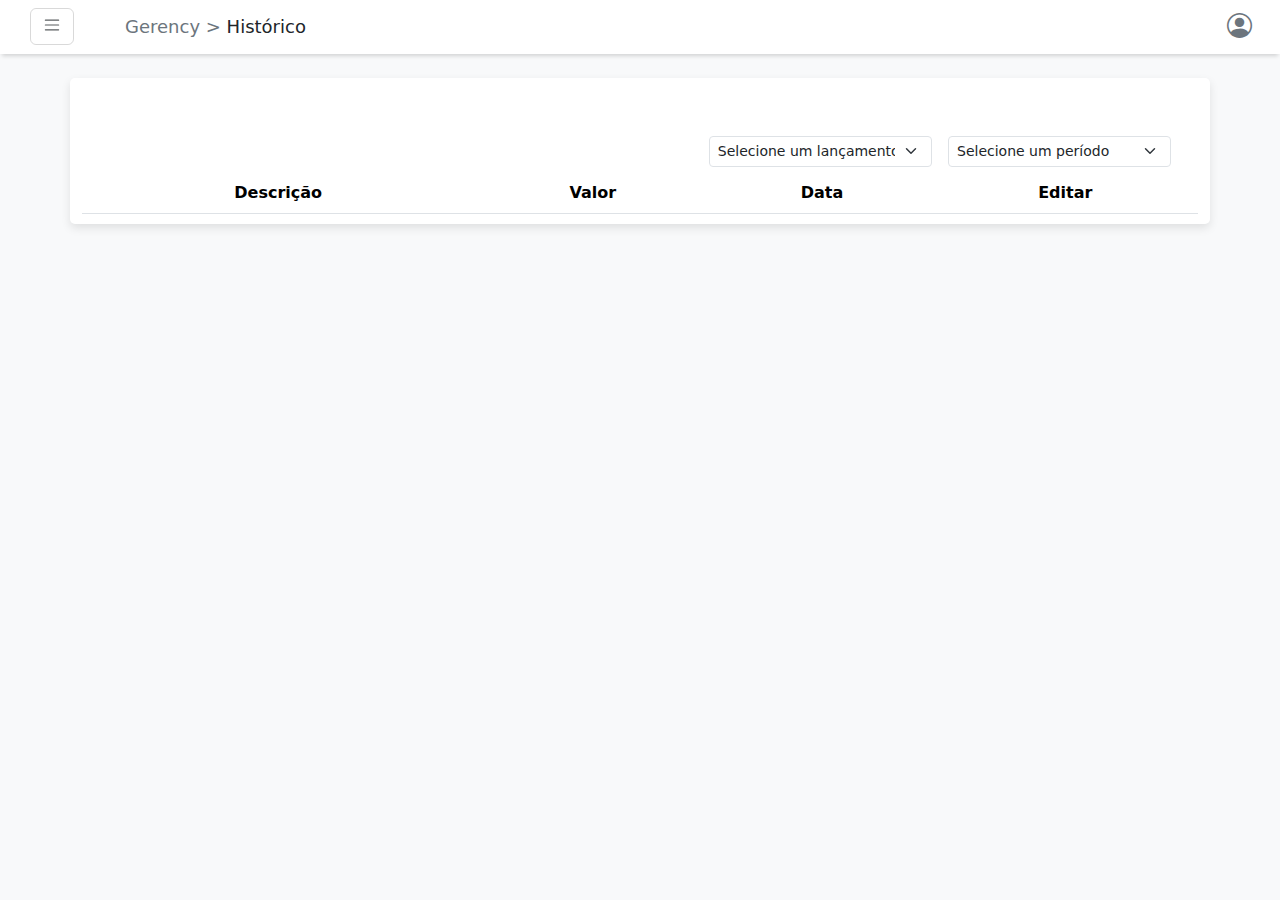
==== src/historico.html @ fb05b942 "dados indo para tabela de metas e categorias criadas" ====
<!DOCTYPE html>
<html lang="pt-br">

<head>
    <meta charset="UTF-8">
    <meta name="viewport" content="width=device-width, initial-scale=1.0">
    <title>Gerency</title>

    <link href="https://cdn.jsdelivr.net/npm/bootstrap@5.3.0-alpha1/dist/css/bootstrap.min.css" rel="stylesheet">
    <link rel="stylesheet" href="https://cdnjs.cloudflare.com/ajax/libs/font-awesome/5.15.3/css/all.min.css" />
    <link rel="stylesheet" href="https://cdn.jsdelivr.net/npm/bootstrap-icons@1.11.3/font/bootstrap-icons.min.css">
    <link href="//cdnjs.cloudflare.com/ajax/libs/twitter-bootstrap/5.3.0/css/bootstrap.min.css" rel="stylesheet">
    <link href="//cdn.datatables.net/2.0.3/css/dataTables.bootstrap5.css" rel="stylesheet">
    <link rel="shortcut icon" href="styles/img/logo.png" type="image/x-icon">
    <link rel="stylesheet" href="styles/style.css">
</head>

<body>
    <main>
        <!--menu hamburguer padrao-->
        <nav class="navbar bg-body-tertiary fixed-top">
            <div class="container-fluid">
                <div class="d-flex nav-link">
                    <button class=" navbar-toggler" type="button" data-bs-toggle="offcanvas"
                        data-bs-target="#offcanvasNavbar" aria-controls="offcanvasNavbar"
                        aria-label="Toggle navigation">
                        <span class="navbar-toggler-icon"></span>
                    </button>
                    <img class="logo m-1" src="styles/img/logo.png" alt="">
                    <a class="navbar-brand ms-2 text-secondary" href="home.html">Gerency > <span
                            class="text-dark">Histórico</span></a>
                </div>
                <div class="d-flex align-items-center">
                    <div class="ms-auto me-3 text-secondary">
                        <i id="user" class="bi bi-person-circle mr-4">
                        </i>
                    </div>
                </div>
                <div class="offcanvas offcanvas-start" tabindex="-1" id="offcanvasNavbar"
                    aria-labelledby="offcanvasNavbarLabel">
                    <div class="offcanvas-header">
                        <button type="button" class="btn-close m-2" data-bs-dismiss="offcanvas"
                            aria-label="Close"></button>
                    </div>
                    <div class="offcanvas-body">
                        <ul class="navbar-nav">
                            <li class="nav-item m-3">
                                <a href="home.html">
                                    <span class="me-2">
                                        <i class="bi bi-house-door ms-3"></i>
                                    </span>
                                    <span id="home">Home</span>
                                </a>
                            </li>
                            <li class="nav-item m-3">
                                <a href="historico.html" class="active">
                                    <span class="me-2">
                                        <i class="bi bi-clock-history ms-3"></i>
                                    </span>
                                    <span id="historico">Histórico</span>
                                </a>
                            </li>
                            <li class="nav-item m-3">
                                <a href="meta.html">
                                    <span class="me-2">
                                        <i class="bi bi-bookmark-check ms-3"></i>
                                    </span>
                                    <span id="metas">Metas</span>
                                </a>
                            </li>
                        </ul>
                    </div>
                </div>
            </div>
        </nav>
        <!--tabela do histórico-->
        <div class="container mt-4 custom-container table-responsive">
            <!--Selects da tabela-->
            <div class="floating-select-container">
                <select class="form-select form-select-sm floating-select m-2">
                    <option selected>Selecione um lançamento</option>
                    <option value="1">Despesas</option>
                    <option value="2">Receitas</option>
                </select>
                <select class="form-select form-select-sm floating-select m-2">
                    <option selected>Selecione um período</option>
                    <option value="1">Últimos 15 dias</option>
                    <option value="2">Últimos 30 dias</option>
                    <option value="3">Últimos 60 dias</option>
                    <option value="3">Últimos 90 dias</option>
                </select>
            </div>
            <table id="table" class="table mt-5">
                <thead>
                    <tr>
                        <th class="col-sm text-center">Descrição</th>
                        <th class="col-sm text-center">Valor</th>
                        <th class="col-sm text-center">Data</th>
                        <th class="col-sm text-center">Editar</th>
                    </tr>
                </thead>
                <tbody id="tableBody">
                </tbody>
            </table>
        </div>
        <!-- Modal -->
        <div class="modal fade" id="exampleModal" tabindex="-1" aria-labelledby="exampleModalLabel" aria-hidden="true">
            <div class="modal-dialog">
                <div class="modal-content">
                    <div class="modal-header">
                        <h1 class="modal-title fs-5" id="exampleModalLabel">Editar lançamento</h1>
                        <button type="button" class="btn-close" data-bs-dismiss="modal" aria-label="Close"></button>
                    </div>
                    <div class="modal-body">
                        <div class="row">
                            <div class="col-md-6">
                                <label class="" for="">Descrição</label>
                                <input type="text" class="form-control" id="descricaoEdit">
                                <div id="descricaoEditError" class="error-message text-danger"></div>
                            </div>
                            <div class="col-md-6">
                                <label class="" for="">Categoria</label>
                                <select type="text" class="form-control" id="categoriaEdit">
                                    <option value="0">Selecione a categoria</option>
                                    <option value="1">Salário</option>
                                    <option value="2">Bônus</option>
                                    <option value="3">Freelance/Consultoria:</option>
                                    <option value="4">Rendimento de Investimentos:</option>
                                    <option value="5">Aluguel/Arrendamento:</option>
                                    <option value="6">Pensão/Previdência:</option>
                                    <option value="7">Comissões/Vendas:</option>
                                    <option value="8">Bolsa de Estudos/Bolsa de Pesquisa:</option>
                                    <option value="9">Prêmios/Ganhos:</option>
                                    <!--Despesas-->
                                    <option value="10">Moradia</option>
                                    <option value="11">Alimentação</option>
                                    <option value="12">Transporte</option>
                                    <option value="13">Saúde</option>
                                    <option value="14">Educação</option>
                                    <option value="15">Lazer e Entretenimento</option>
                                    <option value="16">Vestuário e Acessórios</option>
                                    <option value="17">Contas Domésticas</option>
                                    <option value="18">Seguros</option>
                                    <option value="19">Impostos e Taxas</option>
                                    <option value="20">Doações e Caridade</option>
                                    <option value="21">Dívidas e Empréstimos</option>
                                    <option value="30">Outros</option>
                                </select>
                                <div id="categoriaEditError" class="error-message text-danger"></div>
                            </div>
                        </div>
                        <div class="row">
                            <div class="col-md-12">
                                <label for="inputState" class="form-label text-muted">Valor</label>
                                <input type="text" class="form-control" id="valorEdit">
                                <div id="valorEditError" class="error-message text-danger"></div>
                            </div>
                        </div>
                        <div class="row">
                            <div class="col-md-12">
                                <label for="inputState" class="form-label text-muted">Data</label>
                                <input type="dateEdit" class="form-control" id="dateEdit">
                                <div id="dataEditError" class="error-message text-danger"></div>
                            </div>
                        </div>
                    </div>
                    <div class="modal-footer">
                        <div class=" row col-md-4">
                            <button type="button" class="btn template-btn" id="template-btn" onclick="validateEdit()">
                                Salvar
                            </button>
                        </div>
                        <div class=" row col-md-4">
                            <button type="button" class="btn btn-danger">
                                Excluir
                            </button>
                        </div>
                    </div>
                </div>
            </div>
        </div>

    </main>
    <script src="//code.jquery.com/jquery-3.7.1.js"></script>
    <script src="//cdnjs.cloudflare.com/ajax/libs/twitter-bootstrap/5.3.0/js/bootstrap.bundle.min.js"></script>
    <script src="//cdn.datatables.net/2.0.3/js/dataTables.js"></script>
    <script src="//cdn.datatables.net/2.0.3/js/dataTables.bootstrap5.js"></script>
    <script src="https://cdn.jsdelivr.net/npm/bootstrap@5.3.0-alpha1/dist/js/bootstrap.min.js"></script>
    <script src="script/index.js"></script>
    <script>
        // atualiza a tabela com os lançamentos salvos
        function updateTable() {
            // recupera os lançamentos do localStorage
            let lançamentos = JSON.parse(localStorage.getItem('lançamentos')) || [];
            let tableBody = document.getElementById('tableBody');

            // limpa a tabela antes de adicionar novos dados
            tableBody.innerHTML = '';

            // adiciona cada lançamento à tabela
            lançamentos.forEach(function (lançamento) {
                let newRow = document.createElement('tr');
                // adiciona cor diferente com base no tipo de lançamento
                if (lançamento.tipo === 'Despesas') {
                    newRow.innerHTML = `
            <td class="text-center text-danger">${lançamento.descricao}</td>
            <td class="text-center text-danger">${lançamento.valor}</td>
            <td class="text-center text-danger">${lançamento.date}</td>
            <td>
                <button type="button" class="btn btn-sm template-btn" data-bs-toggle="modal"
                    data-bs-target="#exampleModal">
                    <i class="bi bi-pencil-square"></i>
                </button>
            </td>
        `;
                } else if (lançamento.tipo === 'Receitas') {
                    newRow.innerHTML = `
            <td class="text-center text-success">${lançamento.descricao}</td>
            <td class="text-center text-success">${lançamento.valor}</td>
            <td class="text-center text-success">${lançamento.date}</td>
            <td>
                <button type="button" class="btn btn-sm template-btn" data-bs-toggle="modal"
                    data-bs-target="#exampleModal">
                    <i class="bi bi-pencil-square"></i>
                </button>
            </td>
        `;
                }
                tableBody.appendChild(newRow);
            });
        }

        // chama a função updateTable quando a página for carregada
        document.addEventListener("DOMContentLoaded", function () {
            updateTable();
        });

        //validação em edição
        function validateEdit() {
            let descricaoEdit = document.getElementById('descricaoEdit').value;
            let categoriaEdit = document.getElementById('categoriaEdit').value;
            let valorEdit = document.getElementById('valorEdit').value;
            let dateEdit = document.getElementById('dateEdit').value;
            let descricaoEditError = document.getElementById('descricaoEditError');
            let categoriaEditError = document.getElementById('categoriaEditError');
            let valorEditError = document.getElementById('valorEditError');
            let dataEditError = document.getElementById('dataEditError');
            descricaoEditError.innerHTML = '';
            categoriaEditError.innerHTML = '';
            valorEditError.innerHTML = '';
            dataEditError.innerHTML = '';
            let isValid = true;
            if (descricaoEdit.trim() === '') {
                descricaoEditError.innerHTML = 'Por favor, digite uma descrição';
                isValid = false;
            }
            if (categoriaEdit.trim() === '') {
                categoriaEditError.innerHTML = 'Por favor, selecione uma categoria';
                isValid = false;
            }
            if (valorEdit.trim() === '') {
                valorEditError.innerHTML = 'Por favor, digite um valor';
                isValid = false;
            }
            if (dateEdit.trim() === '') {
                dataEditError.innerHTML = 'Por favor, digite uma data';
                isValid = false;
            }
            if (isValid) {
                window.location.replace('historico.html');
            }
            return isValid;
        }
    </script>
</body>

</html>
---- src/styles/style.css ----
@media screen and (max-width: 1366px) {
    .custom-container {
        width: 90%;
    }
}

@media screen and (min-width: 1920px) {
    .custom-container {
        width: 1400px;
    }
}
body {
    background-color: #f8f9fa !important;
    overflow-x: hidden;
    overflow-y: scroll;
}
/*inicio do nav-bar padrão de todas as telas*/
.navbar-toggler-icon {
    font-size: 0.75rem; 
    margin-bottom: 4px;
}
nav.navbar {
    background-color: #ffffff !important;
    z-index: 2;
    position: relative;
    box-shadow: 0px 4px 4px -2px rgba(0, 0, 0, 0.151);
}
.nav-link{
    margin-left: 2vh;
}
a {
    text-decoration: none;
    font-size: 20px;
    color: #000000;
}
a:hover {
    color: #007bff;
}
.active{
    color: #007bff;
}
#user{
    font-size: 25px;
}
.logo{
    width: 35px;
}
.navbar-brand{
    font-size: 18px;
}

/*tela home*/
.card{
    margin-top: 30px;
    height: 180px;
    font-size: 25px;
}
.card-body h4{
    margin-top: 1vh;
}
.card .connection{
    margin-top: 1vh;
    width: 150px;
    height: 40px;
}
.card .gerencie{
    margin-left: 100px;
}
.card-body button i{
    font-size: 30px;
}
.relatorio{
    overflow-y: scroll;
    height: 350px;
}
.download-btn-container {
    position: absolute;
    bottom: 250px;
    right: 10px;
}
#download-btn {
    right: 20px;
    padding: 10px 20px;
    background-color: #198754;
    color: #fff;
    border: none;
    border-radius: 5px;
    cursor: pointer;
  }
.btn{
    width: 200px;
    height: 38px;
}
.float-end{
    width: 100px;
    height: 70px;
}
.custom-select {
    margin-top: 10px;
    appearance: none;
    -webkit-appearance: none; 
    -moz-appearance: none;
}
.relatorio-buttons {
    position: fixed;
    bottom: 10px;
    margin-bottom: 50px;
    left: 50%;
    transform: translate(-50%);
    z-index: 1000;
}
.relatorio-buttons-container {
    display: flex;
    justify-content: center;
}
.row-buttons {
    margin-top: 20px; 
    justify-content: center;
}
.relatorio-buttons-container .btn {
    margin: 0 5px; 
}
/*inicio do conteudo do body das telas meta e histórico*/
.floating-select-container {
    display: flex;
    flex-wrap: wrap;
    justify-content: center;
}
.form-select {
    display: inline-block;
    margin-right: 10px;
    position: relative;
} 
.floating-select {
    flex: 1 1 auto;
    max-width: 20%;
     top:50px; 
    left: 300px;
}
.table {
    margin: 0 auto;
    max-width: 100% !important;
    position: center;
}
.table td,
.table th {
    text-align: center; 
    vertical-align: middle;
    white-space: nowrap;
}
thead{
    background-color: #F2F2F2;
    text-align: center !important;
    vertical-align: middle !important;
}
#table th:nth-child(2), #table td:nth-child(2){
    text-align: left;
}
.custom-container {
    background-color: #ffffff;
    border-radius: 5px; 
    box-shadow: 0 4px 10px rgba(0, 0, 0, 0.1);
    position: relative;
    z-index: 1;
    padding-bottom: 10px;
    margin-bottom: 30px;
}
.custom-container table {
    max-width: 100%;
    border-radius: 5px; 
}
#template-btn{
    background-color: #28a745 !important;
    color: white;
}
button>i{
    margin: 20px;
}
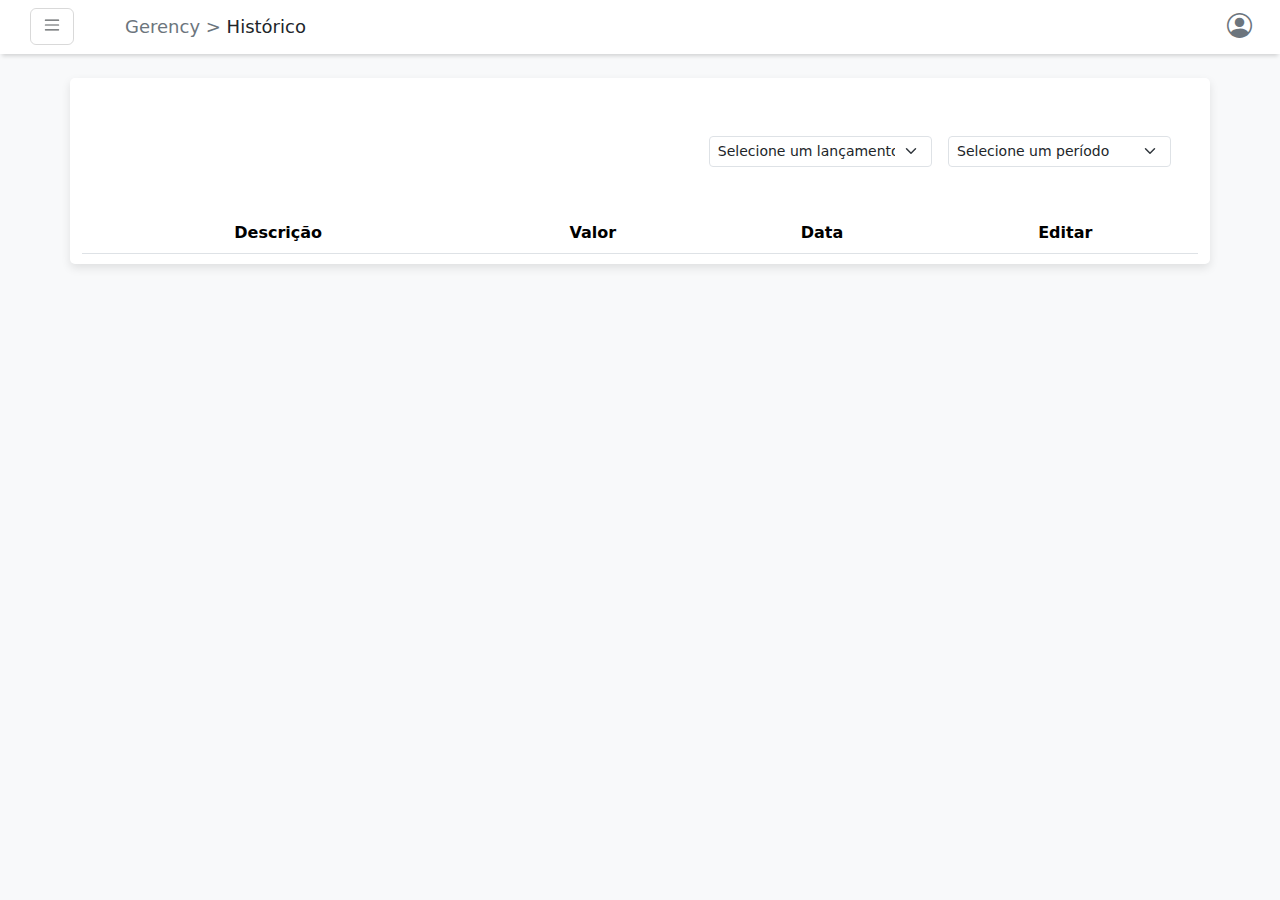
==== commit a09bf8d8: "selects do historico ajustados e data tables agora funcionando" ====
--- a/src/historico.html
+++ b/src/historico.html
@@ -5,12 +5,14 @@
     <meta charset="UTF-8">
     <meta name="viewport" content="width=device-width, initial-scale=1.0">
     <title>Gerency</title>
-
+    <script src="https://code.jquery.com/jquery-3.7.1.min.js"></script>
     <link href="https://cdn.jsdelivr.net/npm/bootstrap@5.3.0-alpha1/dist/css/bootstrap.min.css" rel="stylesheet">
     <link rel="stylesheet" href="https://cdnjs.cloudflare.com/ajax/libs/font-awesome/5.15.3/css/all.min.css" />
     <link rel="stylesheet" href="https://cdn.jsdelivr.net/npm/bootstrap-icons@1.11.3/font/bootstrap-icons.min.css">
     <link href="//cdnjs.cloudflare.com/ajax/libs/twitter-bootstrap/5.3.0/css/bootstrap.min.css" rel="stylesheet">
     <link href="//cdn.datatables.net/2.0.3/css/dataTables.bootstrap5.css" rel="stylesheet">
+    <script src="//cdn.datatables.net/2.0.3/js/dataTables.js"></script>
+    <script src="//cdn.datatables.net/2.0.3/js/dataTables.bootstrap5.js"></script>
     <link rel="shortcut icon" href="styles/img/logo.png" type="image/x-icon">
     <link rel="stylesheet" href="styles/style.css">
 </head>
@@ -77,12 +79,13 @@
         <div class="container mt-4 custom-container table-responsive">
             <!--Selects da tabela-->
             <div class="floating-select-container">
-                <select class="form-select form-select-sm floating-select m-2">
-                    <option selected>Selecione um lançamento</option>
+                <select class="form-select form-select-sm floating-select m-2 mb-5" id="selectLancamento"
+                    onchange="updateTable()">
+                    <option value="">Selecione um lançamento</option>
                     <option value="1">Despesas</option>
                     <option value="2">Receitas</option>
                 </select>
-                <select class="form-select form-select-sm floating-select m-2">
+                <select class="form-select form-select-sm floating-select m-2 mb-5" id="selectPeriodo">
                     <option selected>Selecione um período</option>
                     <option value="1">Últimos 15 dias</option>
                     <option value="2">Últimos 30 dias</option>
@@ -181,96 +184,87 @@
         </div>
 
     </main>
-    <script src="//code.jquery.com/jquery-3.7.1.js"></script>
+    <script src="https://cdn.jsdelivr.net/npm/bootstrap@5.3.0-alpha1/dist/js/bootstrap.min.js"></script>
     <script src="//cdnjs.cloudflare.com/ajax/libs/twitter-bootstrap/5.3.0/js/bootstrap.bundle.min.js"></script>
-    <script src="//cdn.datatables.net/2.0.3/js/dataTables.js"></script>
-    <script src="//cdn.datatables.net/2.0.3/js/dataTables.bootstrap5.js"></script>
-    <script src="https://cdn.jsdelivr.net/npm/bootstrap@5.3.0-alpha1/dist/js/bootstrap.min.js"></script>
     <script src="script/index.js"></script>
     <script>
-        // atualiza a tabela com os lançamentos salvos
+        document.addEventListener("DOMContentLoaded", function () {
+            // Chamar a função para atualizar a tabela ao carregar a página
+            updateTable();
+
+            document.getElementById('selectLancamento').addEventListener('change', function () {
+                updateTable(); 
+            });
+
+            // Adicionar um ouvinte de evento para o select de período
+            document.getElementById('selectPeriodo').addEventListener('change', function () {
+                updateTable();
+            });
+        });
+
         function updateTable() {
-            // recupera os lançamentos do localStorage
-            let lançamentos = JSON.parse(localStorage.getItem('lançamentos')) || [];
+            // Obter o tipo selecionado
+            let tipoSelecionado = document.getElementById('selectLancamento').value;
+            // Obter o período selecionado
+            let periodoSelecionado = document.getElementById('selectPeriodo').value;
+
+            // Obter todos os dados da localStorage
+            let data = JSON.parse(localStorage.getItem('lançamentos')) || [];
+
+            // Filtrar os dados com base no tipo selecionado
+            let filteredData;
+            if (tipoSelecionado === '1') {
+                filteredData = data.filter(item => item.tipo === 'Despesas');
+            } else if (tipoSelecionado === '2') {
+                filteredData = data.filter(item => item.tipo === 'Receitas');
+            } else {
+                filteredData = data;
+            }
+
+            // Filtrar os dados com base no período selecionado
+            let currentDate = new Date(); // Data atual
+            let selectedDate = new Date(); // Data selecionada pelo usuário
+            if (periodoSelecionado === '1') {
+                selectedDate.setDate(currentDate.getDate() - 15); // Últimos 15 dias
+            } else if (periodoSelecionado === '2') {
+                selectedDate.setDate(currentDate.getDate() - 30); // Últimos 30 dias
+            } else if (periodoSelecionado === '3') {
+                selectedDate.setDate(currentDate.getDate() - 60); // Últimos 60 dias
+            } else if (periodoSelecionado === '4') {
+                selectedDate.setDate(currentDate.getDate() - 90); // Últimos 90 dias
+            }
+
+            // Construir a tabela com os dados filtrados
             let tableBody = document.getElementById('tableBody');
-
-            // limpa a tabela antes de adicionar novos dados
-            tableBody.innerHTML = '';
-
-            // adiciona cada lançamento à tabela
-            lançamentos.forEach(function (lançamento) {
-                let newRow = document.createElement('tr');
-                // adiciona cor diferente com base no tipo de lançamento
-                if (lançamento.tipo === 'Despesas') {
-                    newRow.innerHTML = `
-            <td class="text-center text-danger">${lançamento.descricao}</td>
-            <td class="text-center text-danger">${lançamento.valor}</td>
-            <td class="text-center text-danger">${lançamento.date}</td>
-            <td>
-                <button type="button" class="btn btn-sm template-btn" data-bs-toggle="modal"
-                    data-bs-target="#exampleModal">
-                    <i class="bi bi-pencil-square"></i>
-                </button>
-            </td>
-        `;
-                } else if (lançamento.tipo === 'Receitas') {
-                    newRow.innerHTML = `
-            <td class="text-center text-success">${lançamento.descricao}</td>
-            <td class="text-center text-success">${lançamento.valor}</td>
-            <td class="text-center text-success">${lançamento.date}</td>
-            <td>
-                <button type="button" class="btn btn-sm template-btn" data-bs-toggle="modal"
-                    data-bs-target="#exampleModal">
-                    <i class="bi bi-pencil-square"></i>
-                </button>
-            </td>
-        `;
+            let html = '';
+            filteredData.forEach(item => {
+                let itemDate = new Date(item.date);
+                if (item.tipo === 'Receitas') {
+                    html += `<td class="text-center text-success">${item.descricao}</td>`;
+                    html += `<td class="text-center text-success">${item.valor}</td>`;
+                    html += `<td class="text-center text-success">${item.date}</td>`;
+                    html += `<td class="text-center text-success">
+                        <button type="button" class="btn btn-sm template-btn" data-bs-toggle="modal" data-bs-target="#exampleModal">
+                            <i class="bi bi-pencil-square"></i>
+                        </button>
+                    </td>`;
+                } else if (item.tipo === 'Despesas') {
+                    html += `<td class="text-center text-danger">${item.descricao}</td>`;
+                    html += `<td class="text-center text-danger">${item.valor}</td>`;
+                    html += `<td class="text-center text-danger">${item.date}</td>`;
+                    html += `<td class="text-center text-danger">
+                        <button type="button" class="btn btn-sm template-btn" data-bs-toggle="modal" data-bs-target="#exampleModal">
+                            <i class="bi bi-pencil-square"></i>
+                        </button>
+                    </td>`;
                 }
-                tableBody.appendChild(newRow);
+                html += `</tr>`;
             });
+
+            // Atualizar o conteúdo da tabela na página
+            tableBody.innerHTML = html;
         }
 
-        // chama a função updateTable quando a página for carregada
-        document.addEventListener("DOMContentLoaded", function () {
-            updateTable();
-        });
-
-        //validação em edição
-        function validateEdit() {
-            let descricaoEdit = document.getElementById('descricaoEdit').value;
-            let categoriaEdit = document.getElementById('categoriaEdit').value;
-            let valorEdit = document.getElementById('valorEdit').value;
-            let dateEdit = document.getElementById('dateEdit').value;
-            let descricaoEditError = document.getElementById('descricaoEditError');
-            let categoriaEditError = document.getElementById('categoriaEditError');
-            let valorEditError = document.getElementById('valorEditError');
-            let dataEditError = document.getElementById('dataEditError');
-            descricaoEditError.innerHTML = '';
-            categoriaEditError.innerHTML = '';
-            valorEditError.innerHTML = '';
-            dataEditError.innerHTML = '';
-            let isValid = true;
-            if (descricaoEdit.trim() === '') {
-                descricaoEditError.innerHTML = 'Por favor, digite uma descrição';
-                isValid = false;
-            }
-            if (categoriaEdit.trim() === '') {
-                categoriaEditError.innerHTML = 'Por favor, selecione uma categoria';
-                isValid = false;
-            }
-            if (valorEdit.trim() === '') {
-                valorEditError.innerHTML = 'Por favor, digite um valor';
-                isValid = false;
-            }
-            if (dateEdit.trim() === '') {
-                dataEditError.innerHTML = 'Por favor, digite uma data';
-                isValid = false;
-            }
-            if (isValid) {
-                window.location.replace('historico.html');
-            }
-            return isValid;
-        }
     </script>
 </body>
 
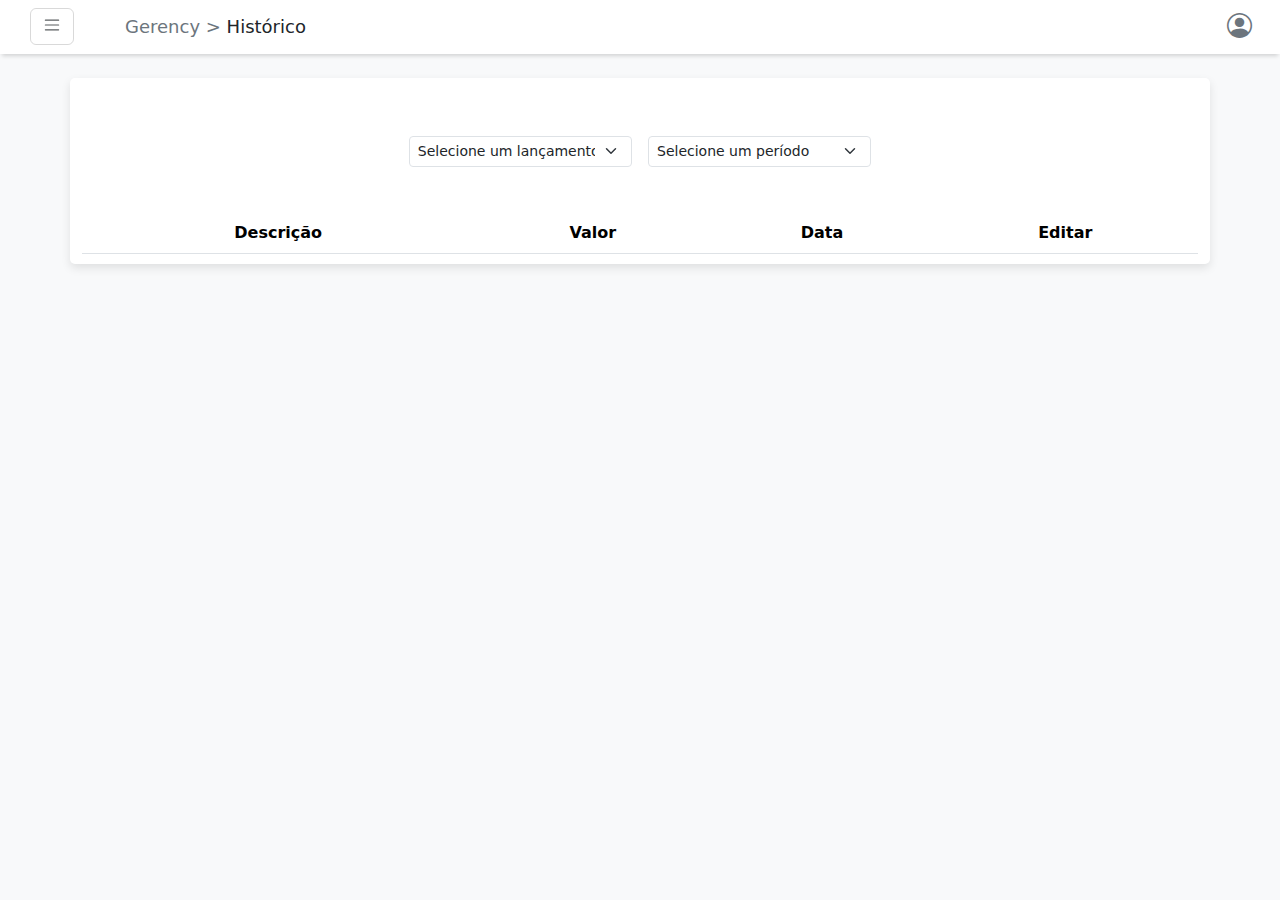
==== commit 98b734ad: "relatorio trazendo dados somente quando é filtrado" ====
--- a/src/historico.html
+++ b/src/historico.html
@@ -260,7 +260,6 @@
                 }
                 html += `</tr>`;
             });
-
             // Atualizar o conteúdo da tabela na página
             tableBody.innerHTML = html;
         }
--- a/src/styles/style.css
+++ b/src/styles/style.css
@@ -9,75 +9,96 @@
         width: 1400px;
     }
 }
+
 body {
     background-color: #f8f9fa !important;
     overflow-x: hidden;
     overflow-y: scroll;
 }
+
+.hide {
+    display: none;
+}
+
 /*inicio do nav-bar padrão de todas as telas*/
 .navbar-toggler-icon {
-    font-size: 0.75rem; 
+    font-size: 0.75rem;
     margin-bottom: 4px;
 }
+
 nav.navbar {
     background-color: #ffffff !important;
     z-index: 2;
     position: relative;
     box-shadow: 0px 4px 4px -2px rgba(0, 0, 0, 0.151);
 }
-.nav-link{
+
+.nav-link {
     margin-left: 2vh;
 }
+
 a {
     text-decoration: none;
     font-size: 20px;
     color: #000000;
 }
+
 a:hover {
     color: #007bff;
 }
-.active{
+
+.active {
     color: #007bff;
 }
-#user{
+
+#user {
     font-size: 25px;
 }
-.logo{
+
+.logo {
     width: 35px;
 }
-.navbar-brand{
+
+.navbar-brand {
     font-size: 18px;
 }
 
 /*tela home*/
-.card{
+.card {
     margin-top: 30px;
     height: 180px;
     font-size: 25px;
 }
-.card-body h4{
+
+.card-body h4 {
     margin-top: 1vh;
 }
-.card .connection{
+
+.card .connection {
     margin-top: 1vh;
     width: 150px;
     height: 40px;
 }
-.card .gerencie{
+
+.card .gerencie {
     margin-left: 100px;
 }
-.card-body button i{
+
+.card-body button i {
     font-size: 30px;
 }
-.relatorio{
+
+.relatorio {
     overflow-y: scroll;
     height: 350px;
 }
+
 .download-btn-container {
     position: absolute;
     bottom: 250px;
     right: 10px;
 }
+
 #download-btn {
     right: 20px;
     padding: 10px 20px;
@@ -86,21 +107,25 @@
     border: none;
     border-radius: 5px;
     cursor: pointer;
-  }
-.btn{
+}
+
+.btn {
     width: 200px;
     height: 38px;
 }
-.float-end{
+
+.float-end {
     width: 100px;
     height: 70px;
 }
+
 .custom-select {
     margin-top: 10px;
     appearance: none;
-    -webkit-appearance: none; 
+    -webkit-appearance: none;
     -moz-appearance: none;
 }
+
 .relatorio-buttons {
     position: fixed;
     bottom: 10px;
@@ -109,70 +134,83 @@
     transform: translate(-50%);
     z-index: 1000;
 }
+
 .relatorio-buttons-container {
     display: flex;
     justify-content: center;
 }
+
 .row-buttons {
-    margin-top: 20px; 
+    margin-top: 20px;
     justify-content: center;
 }
+
 .relatorio-buttons-container .btn {
-    margin: 0 5px; 
-}
+    margin: 0 5px;
+}
+
 /*inicio do conteudo do body das telas meta e histórico*/
 .floating-select-container {
     display: flex;
     flex-wrap: wrap;
     justify-content: center;
 }
+
 .form-select {
     display: inline-block;
-    margin-right: 10px;
     position: relative;
-} 
+}
+
 .floating-select {
     flex: 1 1 auto;
     max-width: 20%;
-     top:50px; 
-    left: 300px;
-}
+    top: 50px;
+}
+
 .table {
     margin: 0 auto;
     max-width: 100% !important;
     position: center;
 }
+
 .table td,
 .table th {
-    text-align: center; 
+    text-align: center;
     vertical-align: middle;
     white-space: nowrap;
 }
-thead{
+
+thead {
     background-color: #F2F2F2;
     text-align: center !important;
     vertical-align: middle !important;
 }
-#table th:nth-child(2), #table td:nth-child(2){
+
+#table th:nth-child(2),
+#table td:nth-child(2) {
     text-align: left;
 }
+
 .custom-container {
     background-color: #ffffff;
-    border-radius: 5px; 
+    border-radius: 5px;
     box-shadow: 0 4px 10px rgba(0, 0, 0, 0.1);
     position: relative;
     z-index: 1;
     padding-bottom: 10px;
     margin-bottom: 30px;
 }
+
 .custom-container table {
     max-width: 100%;
-    border-radius: 5px; 
-}
-#template-btn{
+    border-radius: 5px;
+}
+
+#template-btn {
     background-color: #28a745 !important;
     color: white;
 }
-button>i{
+
+button>i {
     margin: 20px;
-}
+}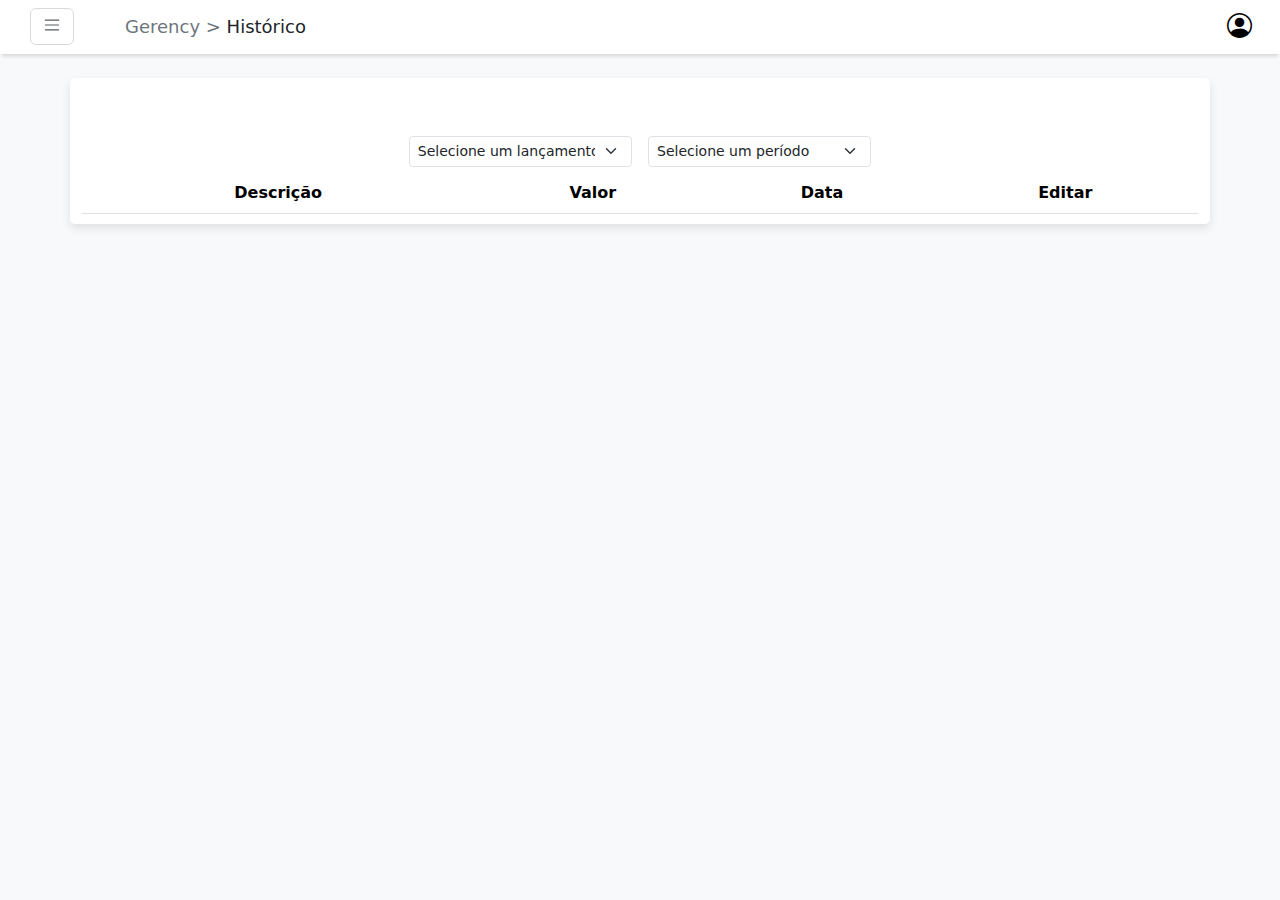
==== commit fac40500: "pag_perfil" ====
--- a/src/historico.html
+++ b/src/historico.html
@@ -34,8 +34,10 @@
                 </div>
                 <div class="d-flex align-items-center">
                     <div class="ms-auto me-3 text-secondary">
+                        <a href="perfil.html">
                         <i id="user" class="bi bi-person-circle mr-4">
                         </i>
+                    </a>
                     </div>
                 </div>
                 <div class="offcanvas offcanvas-start" tabindex="-1" id="offcanvasNavbar"
@@ -79,13 +81,13 @@
         <div class="container mt-4 custom-container table-responsive">
             <!--Selects da tabela-->
             <div class="floating-select-container">
-                <select class="form-select form-select-sm floating-select m-2 mb-5" id="selectLancamento"
+                <select class="form-select form-select-sm floating-select m-2" id="selectLancamento"
                     onchange="updateTable()">
-                    <option value="">Selecione um lançamento</option>
+                    <option selected>Selecione um lançamento</option>
                     <option value="1">Despesas</option>
                     <option value="2">Receitas</option>
                 </select>
-                <select class="form-select form-select-sm floating-select m-2 mb-5" id="selectPeriodo">
+                <select class="form-select form-select-sm floating-select m-2" id="selectPeriodo">
                     <option selected>Selecione um período</option>
                     <option value="1">Últimos 15 dias</option>
                     <option value="2">Últimos 30 dias</option>
@@ -188,82 +190,83 @@
     <script src="//cdnjs.cloudflare.com/ajax/libs/twitter-bootstrap/5.3.0/js/bootstrap.bundle.min.js"></script>
     <script src="script/index.js"></script>
     <script>
-        document.addEventListener("DOMContentLoaded", function () {
-            // Chamar a função para atualizar a tabela ao carregar a página
-            updateTable();
-
-            document.getElementById('selectLancamento').addEventListener('change', function () {
-                updateTable(); 
-            });
-
-            // Adicionar um ouvinte de evento para o select de período
-            document.getElementById('selectPeriodo').addEventListener('change', function () {
-                updateTable();
-            });
-        });
-
-        function updateTable() {
-            // Obter o tipo selecionado
-            let tipoSelecionado = document.getElementById('selectLancamento').value;
-            // Obter o período selecionado
-            let periodoSelecionado = document.getElementById('selectPeriodo').value;
-
-            // Obter todos os dados da localStorage
-            let data = JSON.parse(localStorage.getItem('lançamentos')) || [];
-
-            // Filtrar os dados com base no tipo selecionado
-            let filteredData;
-            if (tipoSelecionado === '1') {
-                filteredData = data.filter(item => item.tipo === 'Despesas');
-            } else if (tipoSelecionado === '2') {
-                filteredData = data.filter(item => item.tipo === 'Receitas');
-            } else {
-                filteredData = data;
+       
+document.getElementById('selectPeriodo').addEventListener('change', function() {
+    updateTable(); 
+});
+
+
+function updateTable() {
+    
+    let tipoSelecionado = document.getElementById('selectLancamento').value;
+    
+    let data = JSON.parse(localStorage.getItem('lançamentos')) || [];
+    
+    let periodoSelecionado = document.getElementById('selectPeriodo').value;
+
+    
+    let filteredData;
+    if (tipoSelecionado === '1') {
+        filteredData = data.filter(item => item.tipo === 'Despesas');
+    } else if (tipoSelecionado === '2') {
+        filteredData = data.filter(item => item.tipo === 'Receitas');
+    } else {
+        filteredData = data;
+    }
+
+
+    let currentDate = new Date(); // Data atual
+    let selectedDate = new Date(); // Data selecionada pelo usuário
+    if (periodoSelecionado === '1') {
+        selectedDate.setDate(currentDate.getDate() - 15); // Últimos 15 dias
+    } else if (periodoSelecionado === '2') {
+        selectedDate.setDate(currentDate.getDate() - 30); // Últimos 30 dias
+    } else if (periodoSelecionado === '3') {
+        selectedDate.setDate(currentDate.getDate() - 60); // Últimos 60 dias
+    } else if (periodoSelecionado === '4') {
+        selectedDate.setDate(currentDate.getDate() - 90); // Últimos 90 dias
+    }
+
+
+    let tableBody = document.getElementById('tableBody');
+    let html = '';
+
+    // Filtrar e construir a tabela com os dados válidos
+    filteredData.forEach(item => {
+        let itemDate = new Date(item.date);
+        if (itemDate >= selectedDate) { 
+            html += `<tr>`;
+            if (item.tipo === 'Receitas') {
+                html += `<td class="text-center text-success">${item.descricao}</td>`;
+                html += `<td class="text-center text-success">${item.valor}</td>`;
+                html += `<td class="text-center text-success">${item.date}</td>`;
+                html += `<td class="text-center text-success">
+                    <button type="button" class="btn btn-sm template-btn" data-bs-toggle="modal" data-bs-target="#exampleModal">
+                        <i class="bi bi-pencil-square"></i>
+                    </button>
+                </td>`;
+            } else if (item.tipo === 'Despesas') {
+                html += `<td class="text-center text-danger">${item.descricao}</td>`;
+                html += `<td class="text-center text-danger">${item.valor}</td>`;
+                html += `<td class="text-center text-danger">${item.date}</td>`;
+                html += `<td class="text-center text-danger">
+                    <button type="button" class="btn btn-sm template-btn" data-bs-toggle="modal" data-bs-target="#exampleModal">
+                        <i class="bi bi-pencil-square"></i>
+                    </button>
+                </td>`;
             }
-
-            // Filtrar os dados com base no período selecionado
-            let currentDate = new Date(); // Data atual
-            let selectedDate = new Date(); // Data selecionada pelo usuário
-            if (periodoSelecionado === '1') {
-                selectedDate.setDate(currentDate.getDate() - 15); // Últimos 15 dias
-            } else if (periodoSelecionado === '2') {
-                selectedDate.setDate(currentDate.getDate() - 30); // Últimos 30 dias
-            } else if (periodoSelecionado === '3') {
-                selectedDate.setDate(currentDate.getDate() - 60); // Últimos 60 dias
-            } else if (periodoSelecionado === '4') {
-                selectedDate.setDate(currentDate.getDate() - 90); // Últimos 90 dias
-            }
-
-            // Construir a tabela com os dados filtrados
-            let tableBody = document.getElementById('tableBody');
-            let html = '';
-            filteredData.forEach(item => {
-                let itemDate = new Date(item.date);
-                if (item.tipo === 'Receitas') {
-                    html += `<td class="text-center text-success">${item.descricao}</td>`;
-                    html += `<td class="text-center text-success">${item.valor}</td>`;
-                    html += `<td class="text-center text-success">${item.date}</td>`;
-                    html += `<td class="text-center text-success">
-                        <button type="button" class="btn btn-sm template-btn" data-bs-toggle="modal" data-bs-target="#exampleModal">
-                            <i class="bi bi-pencil-square"></i>
-                        </button>
-                    </td>`;
-                } else if (item.tipo === 'Despesas') {
-                    html += `<td class="text-center text-danger">${item.descricao}</td>`;
-                    html += `<td class="text-center text-danger">${item.valor}</td>`;
-                    html += `<td class="text-center text-danger">${item.date}</td>`;
-                    html += `<td class="text-center text-danger">
-                        <button type="button" class="btn btn-sm template-btn" data-bs-toggle="modal" data-bs-target="#exampleModal">
-                            <i class="bi bi-pencil-square"></i>
-                        </button>
-                    </td>`;
-                }
-                html += `</tr>`;
-            });
-            // Atualizar o conteúdo da tabela na página
-            tableBody.innerHTML = html;
+            html += `</tr>`;
         }
-
+    });
+
+    // Atualizar o conteúdo da tabela na página
+    tableBody.innerHTML = html;
+}
+
+// Chamar a função para atualizar a tabela ao carregar a página
+document.addEventListener("DOMContentLoaded", function() {
+    updateTable();
+});
     </script>
 </body>
 
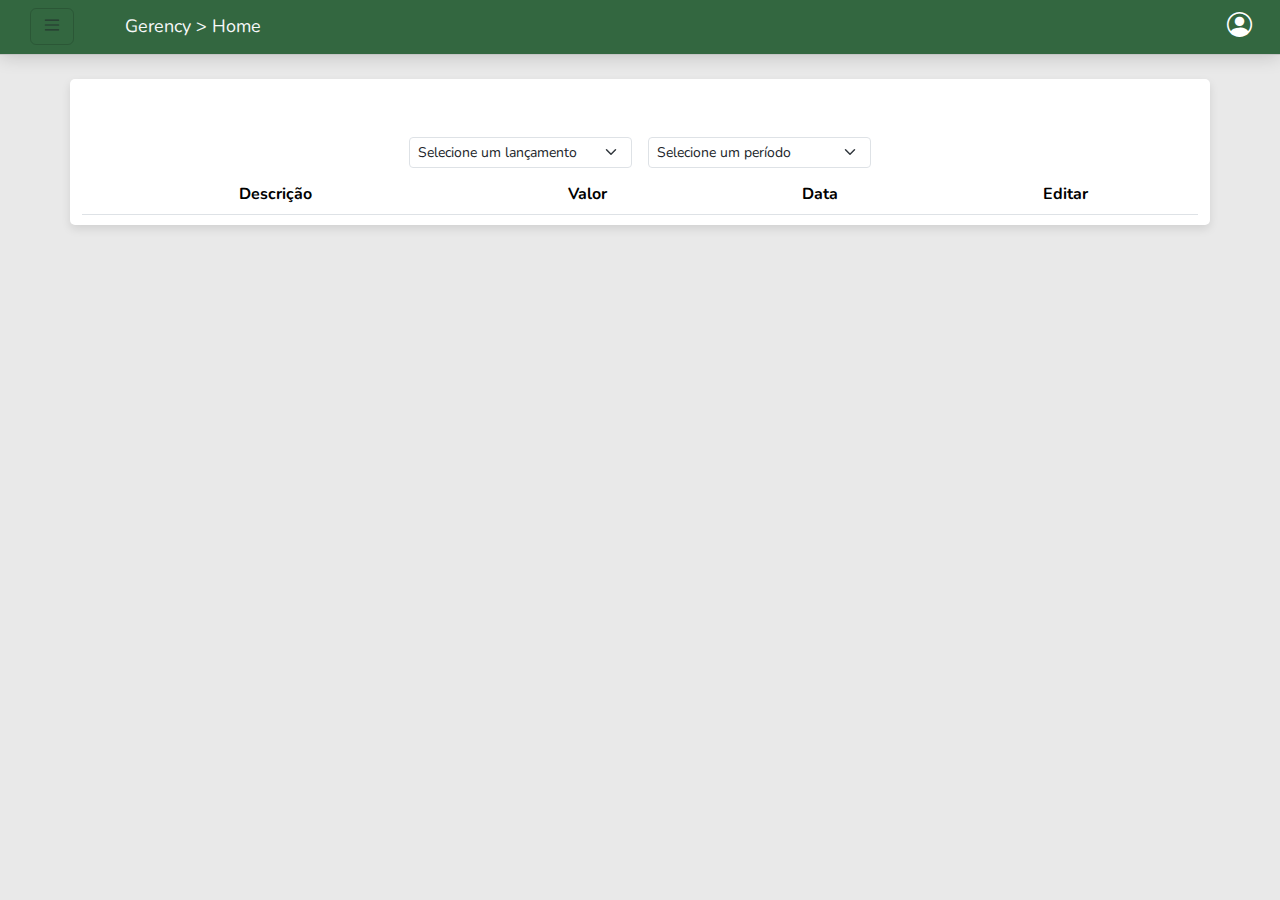
==== commit 63941429: "design atualizado" ====
--- a/src/historico.html
+++ b/src/historico.html
@@ -29,16 +29,18 @@
                         <span class="navbar-toggler-icon"></span>
                     </button>
                     <img class="logo m-1" src="styles/img/logo.png" alt="">
-                    <a class="navbar-brand ms-2 text-secondary" href="home.html">Gerency > <span
-                            class="text-dark">Histórico</span></a>
+                    <a class="navbar-brand ms-2 text-light" href="home.html">Gerency > <span
+                            class="text-light">Home</span></a>
                 </div>
                 <div class="d-flex align-items-center">
-                    <div class="ms-auto me-3 text-secondary">
-                        <a href="perfil.html">
-                        <i id="user" class="bi bi-person-circle mr-4">
-                        </i>
+                    <a href="perfil.html">
+                        <div class="ms-auto me-3 text-light">
+                            <i id="iconUser" class="bi bi-person-circle mr-4" style=" font-size: 25px; color: white;"></i>
+                            <img id="userpic" class="mr-4 rounded-circle"
+                                style="display: none; width: 40px; height: 40px;  border-radius: 50%;" src=""
+                                alt="Foto de perfil">
+                            </i>
                     </a>
-                    </div>
                 </div>
                 <div class="offcanvas offcanvas-start" tabindex="-1" id="offcanvasNavbar"
                     aria-labelledby="offcanvasNavbarLabel">
@@ -49,7 +51,7 @@
                     <div class="offcanvas-body">
                         <ul class="navbar-nav">
                             <li class="nav-item m-3">
-                                <a href="home.html">
+                                <a href="home.html" class="active">
                                     <span class="me-2">
                                         <i class="bi bi-house-door ms-3"></i>
                                     </span>
@@ -57,7 +59,7 @@
                                 </a>
                             </li>
                             <li class="nav-item m-3">
-                                <a href="historico.html" class="active">
+                                <a href="historico.html">
                                     <span class="me-2">
                                         <i class="bi bi-clock-history ms-3"></i>
                                     </span>
@@ -83,7 +85,7 @@
             <div class="floating-select-container">
                 <select class="form-select form-select-sm floating-select m-2" id="selectLancamento"
                     onchange="updateTable()">
-                    <option selected>Selecione um lançamento</option>
+                    <option value="">Selecione um lançamento</option>
                     <option value="1">Despesas</option>
                     <option value="2">Receitas</option>
                 </select>
@@ -109,165 +111,108 @@
             </table>
         </div>
         <!-- Modal -->
-        <div class="modal fade" id="exampleModal" tabindex="-1" aria-labelledby="exampleModalLabel" aria-hidden="true">
+    <div class="modal fade" id="modalHistorico" tabindex="-1" aria-labelledby="exampleModalLabel" aria-hidden="true">
+        <div class="modal-dialog">
+            <div class="modal-content">
+                <div class="modal-header">
+                    <h1 class="modal-title fs-5" id="exampleModalLabel">Editar lançamento</h1>
+                    <button type="button" class="btn-close" data-bs-dismiss="modal" aria-label="Close"></button>
+                </div>
+                <div class="modal-body">
+                    <div class="row">
+                        <div class="col-md-6">
+                            <label class="" for="">Descrição</label>
+                            <input type="text" class="form-control" id="modal-descricao">
+                            <div id="descricaoEditError" class="error-message text-danger"></div>
+                        </div>
+                        <div class="col-md-6">
+                            <label class="" for="">Categoria</label>
+                            <select type="text" class="form-control" id="modal-categoria">
+                                <option value="0">Selecione a categoria</option>
+                                <option value="1">Salário</option>
+                                <option value="2">Bônus</option>
+                                <option value="3">Freelance/Consultoria:</option>
+                                <option value="4">Rendimento de Investimentos:</option>
+                                <option value="5">Aluguel/Arrendamento:</option>
+                                <option value="6">Pensão/Previdência:</option>
+                                <option value="7">Comissões/Vendas:</option>
+                                <option value="8">Bolsa de Estudos/Bolsa de Pesquisa:</option>
+                                <option value="9">Prêmios/Ganhos:</option>
+                                <!--Despesas-->
+                                <option value="10">Moradia</option>
+                                <option value="11">Alimentação</option>
+                                <option value="12">Transporte</option>
+                                <option value="13">Saúde</option>
+                                <option value="14">Educação</option>
+                                <option value="15">Lazer e Entretenimento</option>
+                                <option value="16">Vestuário e Acessórios</option>
+                                <option value="17">Contas Domésticas</option>
+                                <option value="18">Seguros</option>
+                                <option value="19">Impostos e Taxas</option>
+                                <option value="20">Doações e Caridade</option>
+                                <option value="21">Dívidas e Empréstimos</option>
+                                <option value="30">Outros</option>
+                            </select>
+                            <div id="categoriaEditError" class="error-message text-danger"></div>
+                        </div>
+                    </div>
+                    <div class="row">
+                        <div class="col-md-12">
+                            <label for="inputState" class="form-label text-muted">Valor</label>
+                            <input type="text" class="form-control" id="modal-valor">
+                            <div id="valorEditError" class="error-message text-danger"></div>
+                        </div>
+                    </div>
+                    <div class="row">
+                        <div class="col-md-12">
+                            <label for="inputState" class="form-label text-muted">Data</label>
+                            <input type="date" class="form-control" id="modal-date">
+                            <div id="dataEditError" class="error-message text-danger"></div>
+                        </div>
+                    </div>
+                </div>
+                <div class="modal-footer">
+                    <div class=" row col-md-4">
+                        <button type="button" class="btn template-btn" id="template-btn" onclick="validateEdit()">
+                            Salvar
+                        </button>
+                    </div>
+                    <div class=" row col-md-4">
+                        <button type="button" class="btn btn-danger" id="excluir_btn" data-bs-target="">
+                            Excluir
+                        </button>
+                    </div>
+                </div>
+            </div>
+        </div>
+    </div>
+    
+    <!-- Modal de Confirmação de Exclusão -->
+   <div class="modal fade" id="confirmDeleteModal" tabindex="-1" aria-labelledby="confirmDeleteModalLabel" aria-hidden="true">
             <div class="modal-dialog">
                 <div class="modal-content">
                     <div class="modal-header">
-                        <h1 class="modal-title fs-5" id="exampleModalLabel">Editar lançamento</h1>
+                        <h1 class="modal-title fs-5" id="confirmDeleteModalLabel">Confirmar Exclusão</h1>
                         <button type="button" class="btn-close" data-bs-dismiss="modal" aria-label="Close"></button>
                     </div>
                     <div class="modal-body">
-                        <div class="row">
-                            <div class="col-md-6">
-                                <label class="" for="">Descrição</label>
-                                <input type="text" class="form-control" id="descricaoEdit">
-                                <div id="descricaoEditError" class="error-message text-danger"></div>
-                            </div>
-                            <div class="col-md-6">
-                                <label class="" for="">Categoria</label>
-                                <select type="text" class="form-control" id="categoriaEdit">
-                                    <option value="0">Selecione a categoria</option>
-                                    <option value="1">Salário</option>
-                                    <option value="2">Bônus</option>
-                                    <option value="3">Freelance/Consultoria:</option>
-                                    <option value="4">Rendimento de Investimentos:</option>
-                                    <option value="5">Aluguel/Arrendamento:</option>
-                                    <option value="6">Pensão/Previdência:</option>
-                                    <option value="7">Comissões/Vendas:</option>
-                                    <option value="8">Bolsa de Estudos/Bolsa de Pesquisa:</option>
-                                    <option value="9">Prêmios/Ganhos:</option>
-                                    <!--Despesas-->
-                                    <option value="10">Moradia</option>
-                                    <option value="11">Alimentação</option>
-                                    <option value="12">Transporte</option>
-                                    <option value="13">Saúde</option>
-                                    <option value="14">Educação</option>
-                                    <option value="15">Lazer e Entretenimento</option>
-                                    <option value="16">Vestuário e Acessórios</option>
-                                    <option value="17">Contas Domésticas</option>
-                                    <option value="18">Seguros</option>
-                                    <option value="19">Impostos e Taxas</option>
-                                    <option value="20">Doações e Caridade</option>
-                                    <option value="21">Dívidas e Empréstimos</option>
-                                    <option value="30">Outros</option>
-                                </select>
-                                <div id="categoriaEditError" class="error-message text-danger"></div>
-                            </div>
-                        </div>
-                        <div class="row">
-                            <div class="col-md-12">
-                                <label for="inputState" class="form-label text-muted">Valor</label>
-                                <input type="text" class="form-control" id="valorEdit">
-                                <div id="valorEditError" class="error-message text-danger"></div>
-                            </div>
-                        </div>
-                        <div class="row">
-                            <div class="col-md-12">
-                                <label for="inputState" class="form-label text-muted">Data</label>
-                                <input type="dateEdit" class="form-control" id="dateEdit">
-                                <div id="dataEditError" class="error-message text-danger"></div>
-                            </div>
-                        </div>
+                        Você tem certeza que deseja excluir este lançamento?
                     </div>
                     <div class="modal-footer">
-                        <div class=" row col-md-4">
-                            <button type="button" class="btn template-btn" id="template-btn" onclick="validateEdit()">
-                                Salvar
-                            </button>
-                        </div>
-                        <div class=" row col-md-4">
-                            <button type="button" class="btn btn-danger">
-                                Excluir
-                            </button>
-                        </div>
+                        <button type="button" class="btn btn-secondary" id="cancelDeleteButton" data-bs-dismiss="modal">Cancelar</button>
+                        <button type="button" class="btn btn-danger" id="confirmDeleteButton">Excluir</button>
                     </div>
                 </div>
             </div>
         </div>
+
 
     </main>
     <script src="https://cdn.jsdelivr.net/npm/bootstrap@5.3.0-alpha1/dist/js/bootstrap.min.js"></script>
     <script src="//cdnjs.cloudflare.com/ajax/libs/twitter-bootstrap/5.3.0/js/bootstrap.bundle.min.js"></script>
     <script src="script/index.js"></script>
-    <script>
-       
-document.getElementById('selectPeriodo').addEventListener('change', function() {
-    updateTable(); 
-});
-
-
-function updateTable() {
-    
-    let tipoSelecionado = document.getElementById('selectLancamento').value;
-    
-    let data = JSON.parse(localStorage.getItem('lançamentos')) || [];
-    
-    let periodoSelecionado = document.getElementById('selectPeriodo').value;
-
-    
-    let filteredData;
-    if (tipoSelecionado === '1') {
-        filteredData = data.filter(item => item.tipo === 'Despesas');
-    } else if (tipoSelecionado === '2') {
-        filteredData = data.filter(item => item.tipo === 'Receitas');
-    } else {
-        filteredData = data;
-    }
-
-
-    let currentDate = new Date(); // Data atual
-    let selectedDate = new Date(); // Data selecionada pelo usuário
-    if (periodoSelecionado === '1') {
-        selectedDate.setDate(currentDate.getDate() - 15); // Últimos 15 dias
-    } else if (periodoSelecionado === '2') {
-        selectedDate.setDate(currentDate.getDate() - 30); // Últimos 30 dias
-    } else if (periodoSelecionado === '3') {
-        selectedDate.setDate(currentDate.getDate() - 60); // Últimos 60 dias
-    } else if (periodoSelecionado === '4') {
-        selectedDate.setDate(currentDate.getDate() - 90); // Últimos 90 dias
-    }
-
-
-    let tableBody = document.getElementById('tableBody');
-    let html = '';
-
-    // Filtrar e construir a tabela com os dados válidos
-    filteredData.forEach(item => {
-        let itemDate = new Date(item.date);
-        if (itemDate >= selectedDate) { 
-            html += `<tr>`;
-            if (item.tipo === 'Receitas') {
-                html += `<td class="text-center text-success">${item.descricao}</td>`;
-                html += `<td class="text-center text-success">${item.valor}</td>`;
-                html += `<td class="text-center text-success">${item.date}</td>`;
-                html += `<td class="text-center text-success">
-                    <button type="button" class="btn btn-sm template-btn" data-bs-toggle="modal" data-bs-target="#exampleModal">
-                        <i class="bi bi-pencil-square"></i>
-                    </button>
-                </td>`;
-            } else if (item.tipo === 'Despesas') {
-                html += `<td class="text-center text-danger">${item.descricao}</td>`;
-                html += `<td class="text-center text-danger">${item.valor}</td>`;
-                html += `<td class="text-center text-danger">${item.date}</td>`;
-                html += `<td class="text-center text-danger">
-                    <button type="button" class="btn btn-sm template-btn" data-bs-toggle="modal" data-bs-target="#exampleModal">
-                        <i class="bi bi-pencil-square"></i>
-                    </button>
-                </td>`;
-            }
-            html += `</tr>`;
-        }
-    });
-
-    // Atualizar o conteúdo da tabela na página
-    tableBody.innerHTML = html;
-}
-
-// Chamar a função para atualizar a tabela ao carregar a página
-document.addEventListener("DOMContentLoaded", function() {
-    updateTable();
-});
-    </script>
+    <script src="script/historico.js"></script>
+  
 </body>
 
 </html>--- a/src/styles/style.css
+++ b/src/styles/style.css
@@ -1,17 +1,79 @@
-@media screen and (max-width: 1366px) {
+@import url('https://fonts.googleapis.com/css2?family=Nunito:ital,wght@0,200..1000;1,200..1000&display=swap');
+@media screen and  (min-width: 600px) and (max-width: 1366px) {
     .custom-container {
         width: 90%;
     }
 }
 
-@media screen and (min-width: 1920px) {
+@media screen and (min-width: 1920px) and (max-width: 1999px) {
     .custom-container {
-        width: 1400px;
+        width: 1600px;
+        height: 500px;
+        max-width: none !important;
+    }
+}
+@media screen and (min-width: 2700px) {
+    .navbar{
+        height: 100px;
+    }
+    .custom-container {
+        width: 2500px !important; 
+        max-width: none !important;
+        height: 2000px;
+    }
+    a {
+        font-size: 50px;
+    }
+    #user {
+        font-size: 50px;
+    }
+    
+    .logo {
+        width: 50px;
+    }
+    
+    .navbar-brand {
+        font-size: 45px;
+    }
+    .card-container {
+        display: flex;
+        flex-wrap: wrap;
+        justify-content: space-between; 
+    }
+    .card {
+        margin-top: 30px;
+        height: 250px !important;
+        margin-bottom: 20px;
+        font-size: 25px;
+        margin: 0 10px;
+    }
+    
+    .card-body h4 {
+        margin-top: 1vh;
+    }
+    
+    .card .connection {
+        margin-top: 1vh;
+        width: 150px;
+        height: 40px;
+    }
+    
+    .card .gerencie {
+        margin-left: 500px;
+    }
+    
+    .card-body button i {
+        font-size: 50px;
+    }
+    #home{
+        justify-content: center;
+        align-items: center;
     }
 }
 
 body {
-    background-color: #f8f9fa !important;
+    font-family: "Nunito", sans-serif;
+    background-color: #e9e9e9 !important;
     overflow-x: hidden;
     overflow-y: scroll;
 }
@@ -22,15 +84,16 @@
 
 /*inicio do nav-bar padrão de todas as telas*/
 .navbar-toggler-icon {
+    
     font-size: 0.75rem;
     margin-bottom: 4px;
 }
 
 nav.navbar {
-    background-color: #ffffff !important;
+    background-color: #336740 !important;
     z-index: 2;
     position: relative;
-    box-shadow: 0px 4px 4px -2px rgba(0, 0, 0, 0.151);
+    border-bottom: 1px solid #c5c5c5;
 }
 
 .nav-link {
@@ -68,8 +131,29 @@
     margin-top: 30px;
     height: 180px;
     font-size: 25px;
-}
-
+    border: none;
+    
+}
+
+#cardHistorico:hover, #cardMeta:hover, .relatorio:hover, .table-responsive:hover{
+    border: 3px solid #cccccce8;
+    box-shadow: 0px 0px 20px rgba(0, 0, 0, 0.2);
+  }
+  #cardSaldo:hover{
+    border: 3px solid #2d6ec462;
+    box-shadow: 0px 0px 20px rgba(15, 78, 214, 0.2);
+  }
+  #cardReceita:hover{
+    border: 3px solid #19875462;
+    box-shadow: 0px 0px 20px rgba(50, 179, 11, 0.2);
+  }
+  #cardDespesa:hover{
+    border: 3px solid rgba(224, 0, 0, 0.322);
+    box-shadow: 0px 0px 20px rgba(209, 8, 8, 0.2);
+  }
+  .navbar:hover{
+    box-shadow: 0px 0px 20px rgba(0, 0, 0, 0.2);
+  }
 .card-body h4 {
     margin-top: 1vh;
 }
@@ -210,7 +294,11 @@
     background-color: #28a745 !important;
     color: white;
 }
+.btn-green{
+    background-color: #336740 !important;
+    color: #F2F2F2 !important;
+}
 
 button>i {
     margin: 20px;
-}+}
